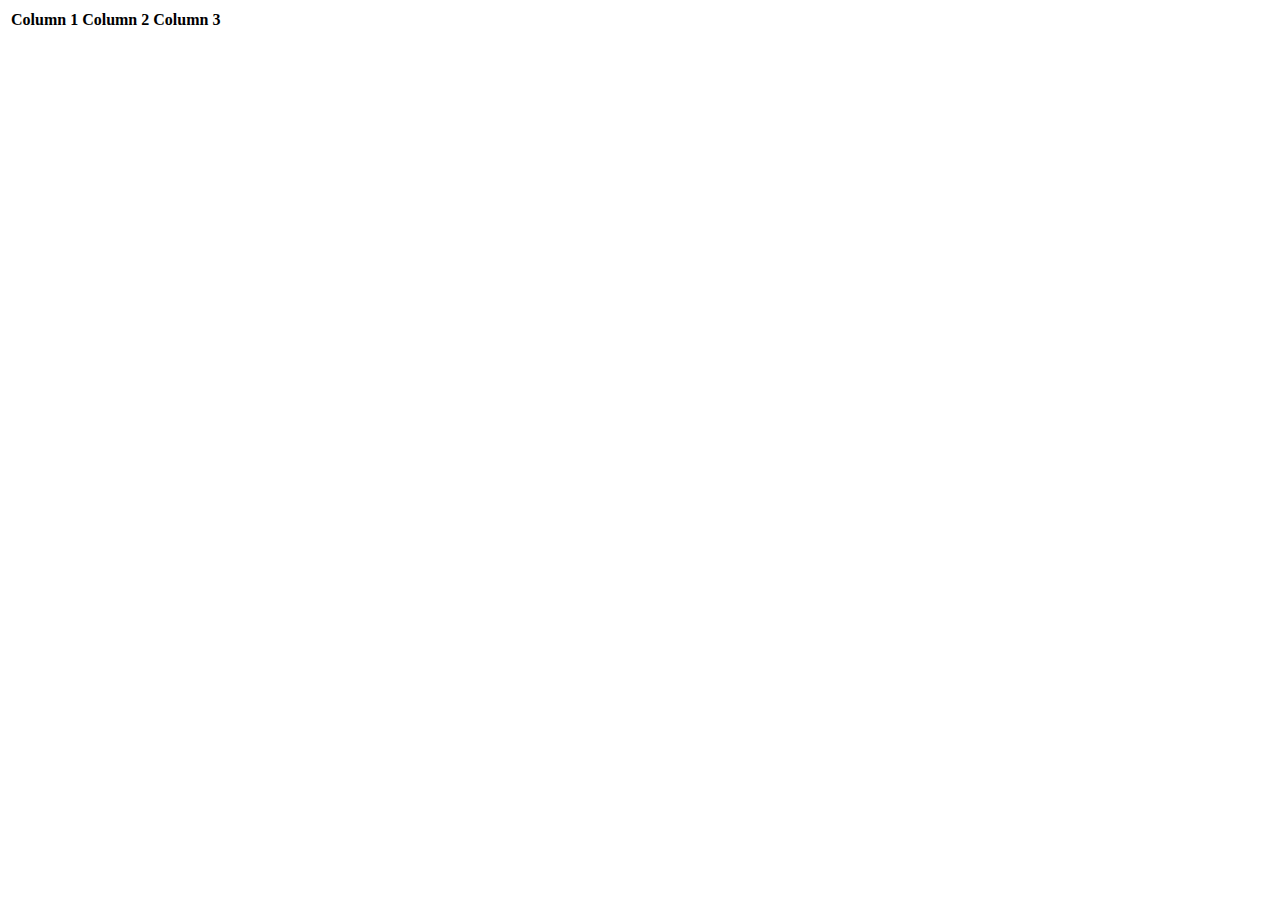
==== backup.html @ 223d5f5b "Initial Commit of all files" ====
<!DOCTYPE html>
<link href="style.css" type="text/css" rel="stylesheet">
<title>RNS Database</title>
<html>
<table>
    <tr>
      <th>Column 1</th>
      <th>Column 2</th>
      <th>Column 3</th>
    </tr>
    <tr>
      <td contenteditable="true"></td>
      <td contenteditable="true"></td>
      <td contenteditable="true"></td>
    </tr>
    <tr>
      <td contenteditable="true"></td>
      <td contenteditable="true"></td>
      <td contenteditable="true"></td>
    </tr>
    <tr>
      <td contenteditable="true"></td>
      <td contenteditable="true"></td>
      <td contenteditable="true"></td>
    </tr>
    <tr>
      <td contenteditable="true"></td>
      <td contenteditable="true"></td>
      <td contenteditable="true"></td>
    </tr>
    <tr>
      <td contenteditable="true"></td>
      <td contenteditable="true"></td>
      <td contenteditable="true"></td>
    </tr> 
    <tr>
      <td contenteditable="true"></td>
      <td contenteditable="true"></td>
      <td contenteditable="true"></td>
    </tr>
  </table>
</html>
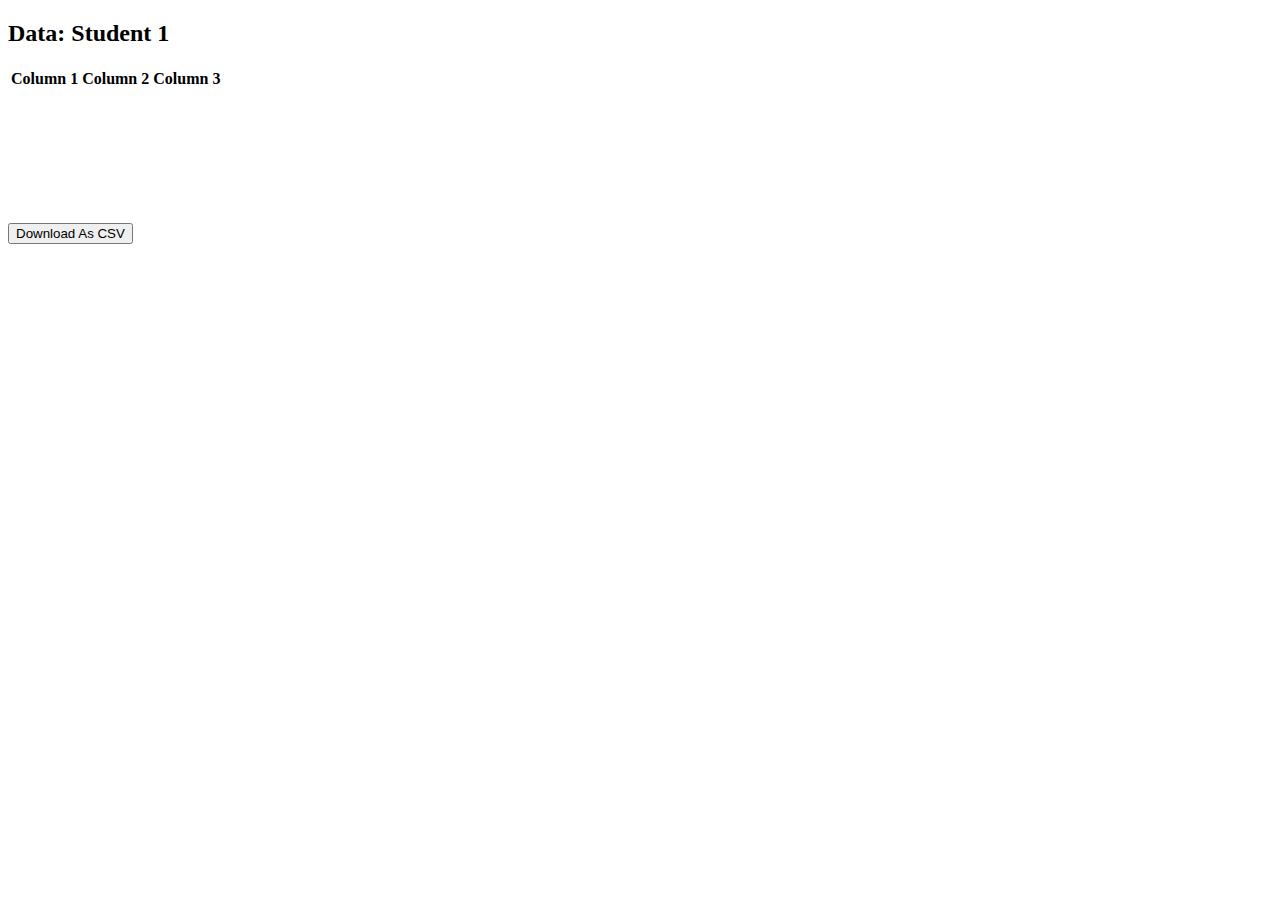
==== commit 491c8bcd: "Update backup.html" ====
--- a/backup.html
+++ b/backup.html
@@ -1,7 +1,8 @@
 <!DOCTYPE html>
+<title>RNS Database</title>
 <link href="style.css" type="text/css" rel="stylesheet">
-<title>RNS Database</title>
 <html>
+    <h2>Data: Student 1</h2>
 <table>
     <tr>
       <th>Column 1</th>
@@ -39,4 +40,46 @@
       <td contenteditable="true"></td>
     </tr>
   </table>
-</html>+  <button type="button" id="download-button">Download As CSV</button>
+  <script>
+    function htmlToCSV(html, filename) {
+        var data = [];
+        var rows = document.querySelectorAll("table tr");
+                
+        for (var i = 0; i < rows.length; i++) {
+            var row = [], cols = rows[i].querySelectorAll("td, th");
+                    
+            for (var j = 0; j < cols.length; j++) {
+                    row.push(cols[j].innerText);
+            }
+                    
+            data.push(row.join(",")); 		
+        }
+
+        downloadCSVFile(data.join("\n"), filename);
+    }
+
+    function downloadCSVFile(csv, filename) {
+        var csv_file, download_link;
+
+        csv_file = new Blob([csv], {type: "text/csv"});
+
+        download_link = document.createElement("a");
+
+        download_link.download = filename;
+
+        download_link.href = window.URL.createObjectURL(csv_file);
+
+        download_link.style.display = "none";
+
+        document.body.appendChild(download_link);
+
+        download_link.click();
+    }
+    
+    document.getElementById("download-button").addEventListener("click", function () {
+	var html = document.querySelector("table").outerHTML;
+	htmlToCSV(html, "data.csv");
+});
+</script>
+</html>
